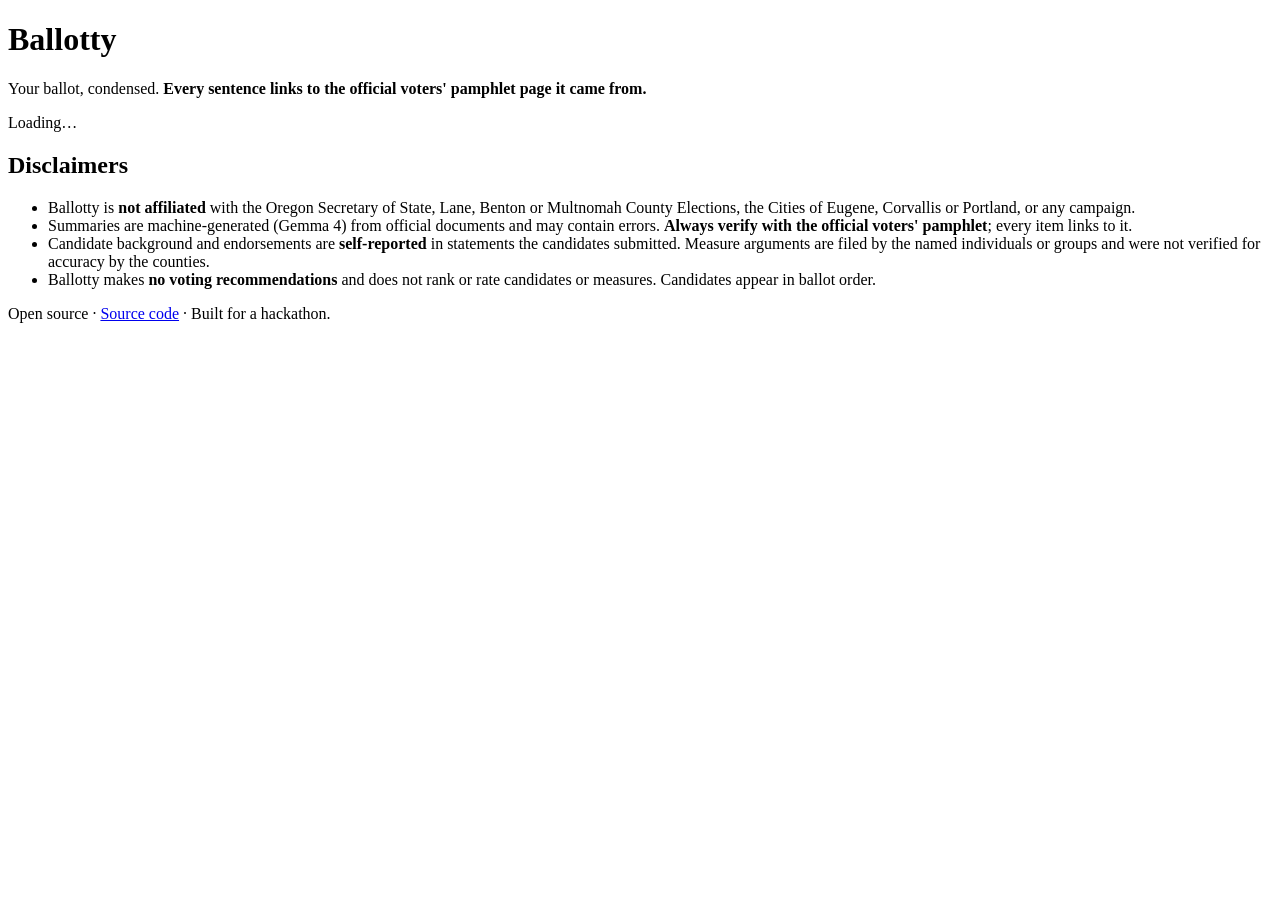
==== app/static/index.html @ f9ff83d1 "Ballotty MVP: pipeline, safeguards, 3-city web app Gemma 4 structured extraction from official Orego" ====
<!doctype html>
<html lang="en">
<head>
  <meta charset="utf-8">
  <meta name="viewport" content="width=device-width, initial-scale=1">
  <title>Ballotty</title>
  <meta name="description" content="Your Oregon ballot, condensed. Every sentence links to the official voters' pamphlet page it came from.">
  <link rel="stylesheet" href="/static/style.css">
</head>
<body>
  <header class="site">
    <div class="wrap">
      <div class="brand">
        <h1>Ballotty</h1>
        <p class="tagline">Your ballot, condensed. <strong>Every sentence links to the official voters' pamphlet page it came from.</strong></p>
      </div>
      <nav class="cities" id="cities" aria-label="Choose your city"></nav>
    </div>
  </header>

  <main class="wrap" id="main">
    <p class="loading">Loading…</p>
  </main>

  <footer class="site">
    <div class="wrap">
      <h2>Disclaimers</h2>
      <ul>
        <li>Ballotty is <strong>not affiliated</strong> with the Oregon Secretary of State, Lane, Benton or Multnomah County Elections, the Cities of Eugene, Corvallis or Portland, or any campaign.</li>
        <li>Summaries are machine-generated (Gemma 4) from official documents and may contain errors. <strong>Always verify with the official voters' pamphlet</strong>; every item links to it.</li>
        <li>Candidate background and endorsements are <strong>self-reported</strong> in statements the candidates submitted. Measure arguments are filed by the named individuals or groups and were not verified for accuracy by the counties.</li>
        <li>Ballotty makes <strong>no voting recommendations</strong> and does not rank or rate candidates or measures. Candidates appear in ballot order.</li>
      </ul>
      <div id="sources"></div>
      <p class="fine">Open source · <a href="https://github.com/dalmartin/ballotty">Source code</a> · Built for a hackathon.</p>
    </div>
  </footer>
  <script src="/static/app.js"></script>
</body>
</html>
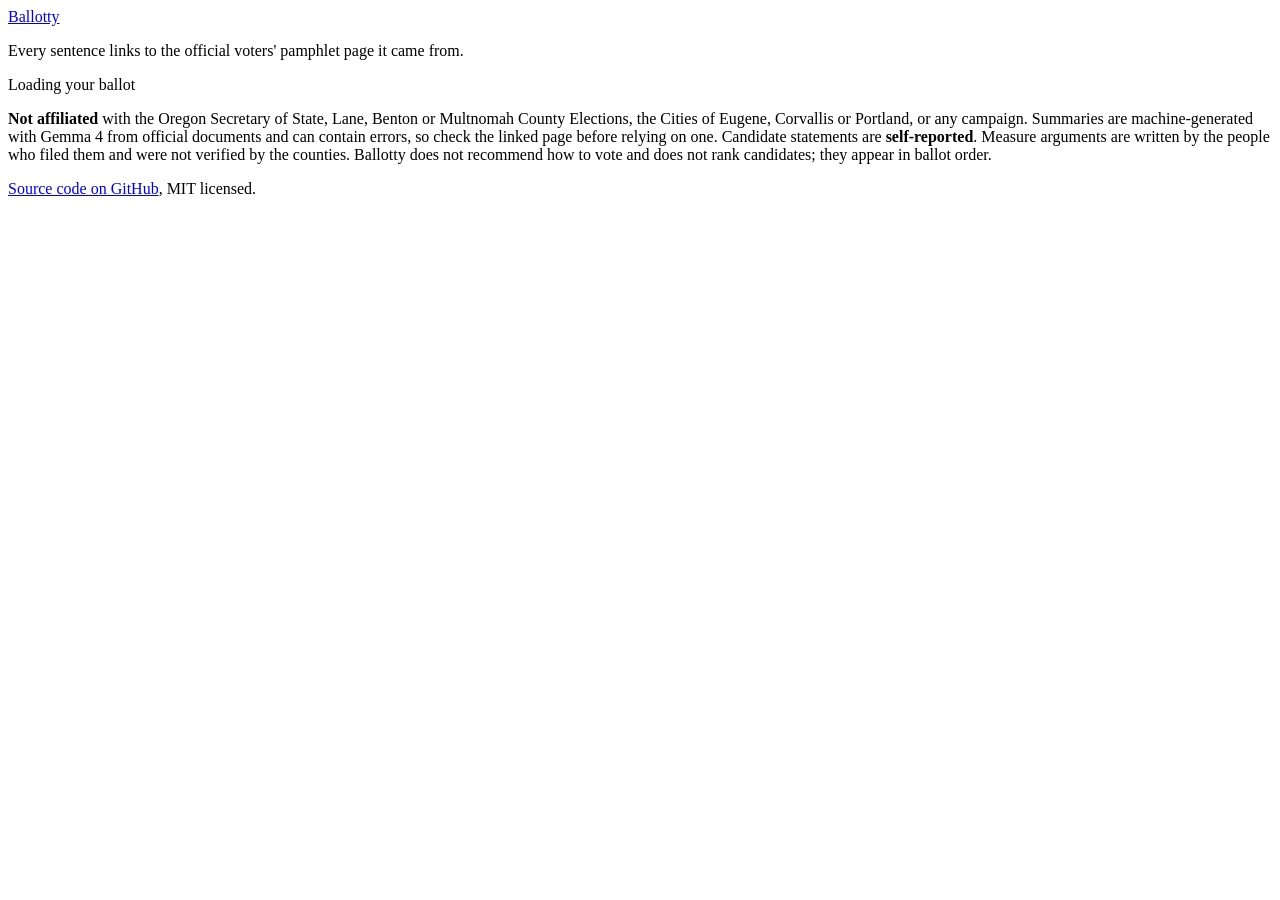
==== commit 04aa075e: "Dashboard redesign: ballot rail, candidate comparison grid, source inspector Three-pane layout: cont" ====
--- a/app/static/index.html
+++ b/app/static/index.html
@@ -5,34 +5,35 @@
   <meta name="viewport" content="width=device-width, initial-scale=1">
   <title>Ballotty</title>
   <meta name="description" content="Your Oregon ballot, condensed. Every sentence links to the official voters' pamphlet page it came from.">
+  <link rel="preconnect" href="https://fonts.googleapis.com">
+  <link rel="preconnect" href="https://fonts.gstatic.com" crossorigin>
+  <link href="https://fonts.googleapis.com/css2?family=Public+Sans:wght@400;500;600;700&family=Source+Serif+4:ital,opsz,wght@0,8..60,400;0,8..60,600;1,8..60,400&display=swap" rel="stylesheet">
   <link rel="stylesheet" href="/static/style.css">
 </head>
 <body>
-  <header class="site">
-    <div class="wrap">
-      <div class="brand">
-        <h1>Ballotty</h1>
-        <p class="tagline">Your ballot, condensed. <strong>Every sentence links to the official voters' pamphlet page it came from.</strong></p>
-      </div>
-      <nav class="cities" id="cities" aria-label="Choose your city"></nav>
+  <header class="top">
+    <div class="top-row">
+      <a class="wordmark" href="#">Ballotty</a>
+      <p class="promise">Every sentence links to the official voters' pamphlet page it came from.</p>
+      <span class="when" id="when"></span>
+      <div class="city-switch" id="cities" role="tablist" aria-label="Your city"></div>
     </div>
+    <div class="ledger" id="ledger" aria-live="polite"></div>
   </header>
 
-  <main class="wrap" id="main">
-    <p class="loading">Loading…</p>
-  </main>
+  <div class="shell">
+    <nav class="rail" id="rail" aria-label="Contests on your ballot"></nav>
+    <main class="stage" id="stage" tabindex="-1">
+      <p class="loading">Loading your ballot</p>
+    </main>
+    <aside class="inspector" id="inspector" aria-label="Source"></aside>
+  </div>
 
-  <footer class="site">
-    <div class="wrap">
-      <h2>Disclaimers</h2>
-      <ul>
-        <li>Ballotty is <strong>not affiliated</strong> with the Oregon Secretary of State, Lane, Benton or Multnomah County Elections, the Cities of Eugene, Corvallis or Portland, or any campaign.</li>
-        <li>Summaries are machine-generated (Gemma 4) from official documents and may contain errors. <strong>Always verify with the official voters' pamphlet</strong>; every item links to it.</li>
-        <li>Candidate background and endorsements are <strong>self-reported</strong> in statements the candidates submitted. Measure arguments are filed by the named individuals or groups and were not verified for accuracy by the counties.</li>
-        <li>Ballotty makes <strong>no voting recommendations</strong> and does not rank or rate candidates or measures. Candidates appear in ballot order.</li>
-      </ul>
-      <div id="sources"></div>
-      <p class="fine">Open source · <a href="https://github.com/dalmartin/ballotty">Source code</a> · Built for a hackathon.</p>
+  <footer class="foot">
+    <div class="foot-inner">
+      <p><strong>Not affiliated</strong> with the Oregon Secretary of State, Lane, Benton or Multnomah County Elections, the Cities of Eugene, Corvallis or Portland, or any campaign. Summaries are machine-generated with Gemma 4 from official documents and can contain errors, so check the linked page before relying on one. Candidate statements are <strong>self-reported</strong>. Measure arguments are written by the people who filed them and were not verified by the counties. Ballotty does not recommend how to vote and does not rank candidates; they appear in ballot order.</p>
+      <div id="sources" class="sources"></div>
+      <p class="fine"><a href="https://github.com/dalmartin/ballotty">Source code on GitHub</a>, MIT licensed.</p>
     </div>
   </footer>
   <script src="/static/app.js"></script>
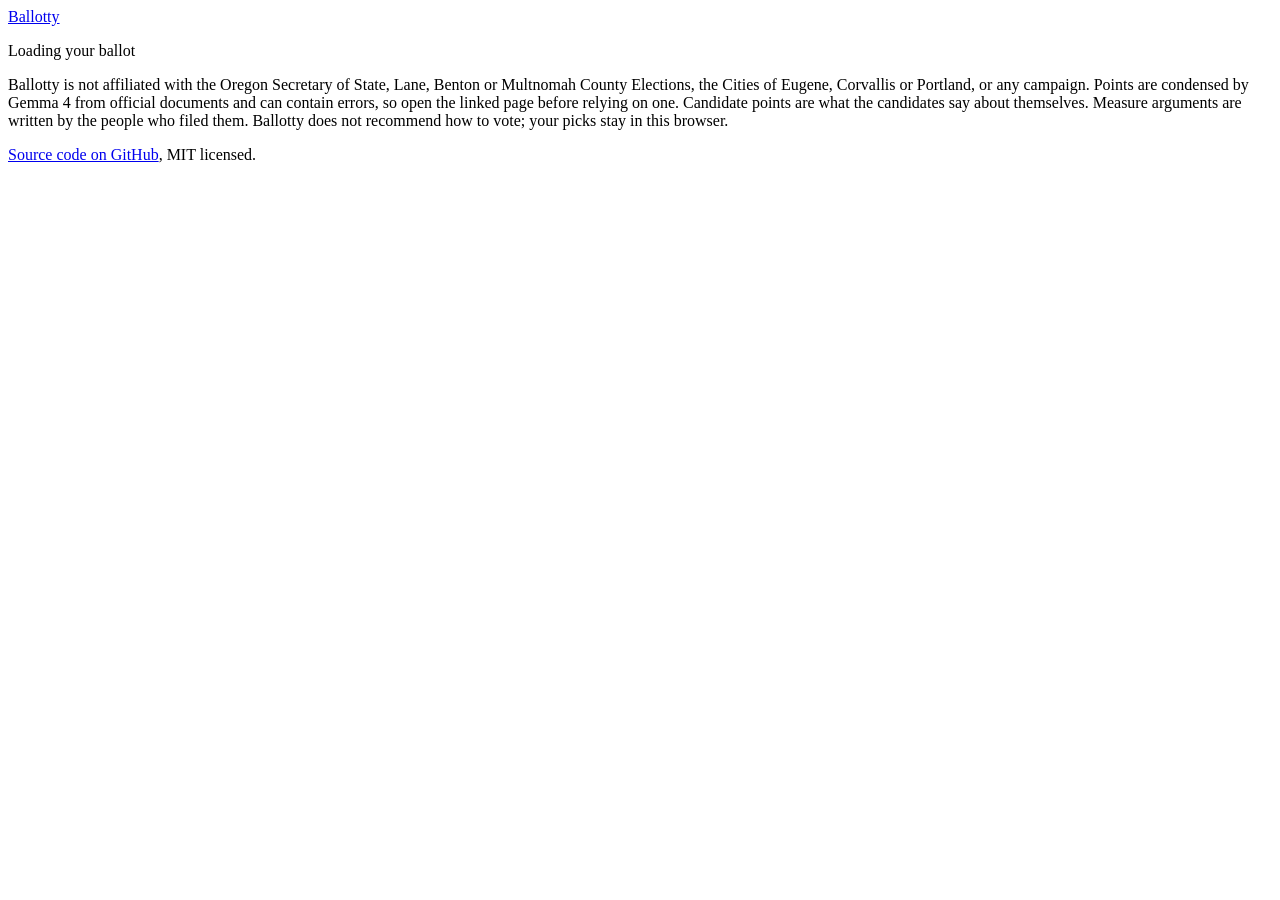
==== commit 349ef617: "Rewrite frontend as a quick ballot brief Per the PRD goal (skip the pamphlet): each race is a scanna" ====
--- a/app/static/index.html
+++ b/app/static/index.html
@@ -4,38 +4,39 @@
   <meta charset="utf-8">
   <meta name="viewport" content="width=device-width, initial-scale=1">
   <title>Ballotty</title>
-  <meta name="description" content="Your Oregon ballot, condensed. Every sentence links to the official voters' pamphlet page it came from.">
+  <meta name="description" content="Your Oregon ballot in five minutes. Every point links to the official voters' pamphlet page it came from.">
   <link rel="preconnect" href="https://fonts.googleapis.com">
   <link rel="preconnect" href="https://fonts.gstatic.com" crossorigin>
-  <link href="https://fonts.googleapis.com/css2?family=Public+Sans:wght@400;500;600;700&family=Source+Serif+4:ital,opsz,wght@0,8..60,400;0,8..60,600;1,8..60,400&display=swap" rel="stylesheet">
+  <link href="https://fonts.googleapis.com/css2?family=Public+Sans:wght@400;500;600;700&family=Source+Serif+4:opsz,wght@8..60,400;8..60,600&display=swap" rel="stylesheet">
   <link rel="stylesheet" href="/static/style.css">
 </head>
 <body>
   <header class="top">
-    <div class="top-row">
+    <div class="top-inner">
       <a class="wordmark" href="#">Ballotty</a>
-      <p class="promise">Every sentence links to the official voters' pamphlet page it came from.</p>
       <span class="when" id="when"></span>
       <div class="city-switch" id="cities" role="tablist" aria-label="Your city"></div>
     </div>
-    <div class="ledger" id="ledger" aria-live="polite"></div>
   </header>
 
-  <div class="shell">
-    <nav class="rail" id="rail" aria-label="Contests on your ballot"></nav>
-    <main class="stage" id="stage" tabindex="-1">
+  <div class="page">
+    <main id="main">
       <p class="loading">Loading your ballot</p>
     </main>
-    <aside class="inspector" id="inspector" aria-label="Source"></aside>
+    <aside class="picks" id="picks" aria-label="Your picks"></aside>
   </div>
+
+  <div class="drawer-backdrop" id="backdrop" hidden></div>
+  <aside class="drawer" id="drawer" aria-label="Source" hidden></aside>
 
   <footer class="foot">
     <div class="foot-inner">
-      <p><strong>Not affiliated</strong> with the Oregon Secretary of State, Lane, Benton or Multnomah County Elections, the Cities of Eugene, Corvallis or Portland, or any campaign. Summaries are machine-generated with Gemma 4 from official documents and can contain errors, so check the linked page before relying on one. Candidate statements are <strong>self-reported</strong>. Measure arguments are written by the people who filed them and were not verified by the counties. Ballotty does not recommend how to vote and does not rank candidates; they appear in ballot order.</p>
+      <p>Ballotty is not affiliated with the Oregon Secretary of State, Lane, Benton or Multnomah County Elections, the Cities of Eugene, Corvallis or Portland, or any campaign. Points are condensed by Gemma 4 from official documents and can contain errors, so open the linked page before relying on one. Candidate points are what the candidates say about themselves. Measure arguments are written by the people who filed them. Ballotty does not recommend how to vote; your picks stay in this browser.</p>
       <div id="sources" class="sources"></div>
       <p class="fine"><a href="https://github.com/dalmartin/ballotty">Source code on GitHub</a>, MIT licensed.</p>
     </div>
   </footer>
+  <div class="print-sheet" id="print-sheet"></div>
   <script src="/static/app.js"></script>
 </body>
 </html>
